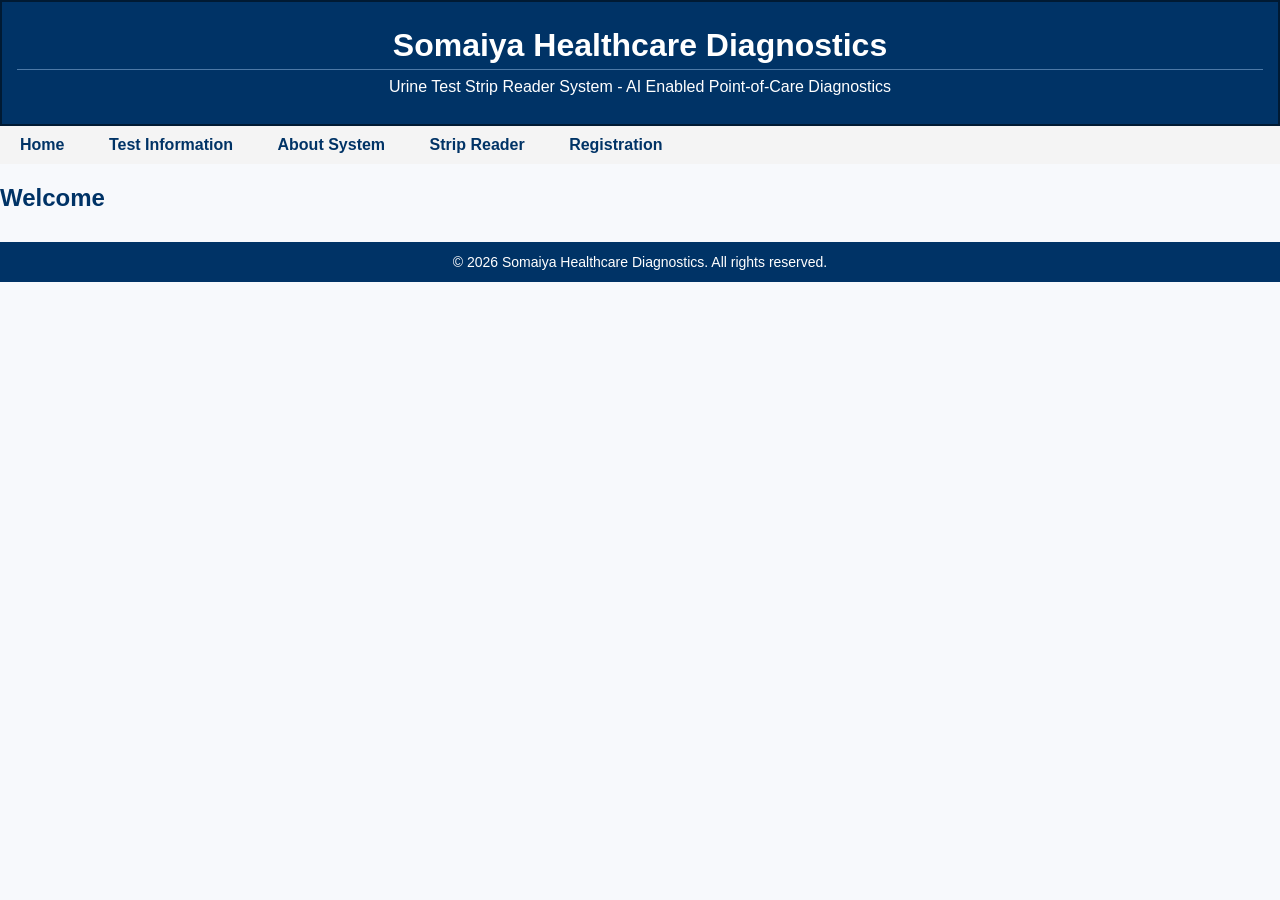
==== index.html @ bee563a0 "Initial case study website" ====
<!DOCTYPE html>
<html lang="en">
<head>
<meta charset="UTF-8">
<title>Somaiya Healthcare Diagnostics</title>
<link rel="stylesheet" href="style.css">
<style>
nav.main-nav { background-color:#f4f4f4; padding:10px; margin-bottom:20px; }
nav.main-nav ul { list-style:none; margin:0; padding:0; }
nav.main-nav ul li { display:inline-block; margin-right:20px; }
nav.main-nav ul li a { text-decoration:none; color:#003366; font-weight:bold; padding:6px 10px; }
nav.main-nav ul li a:hover { color:#ffffff; background-color:#0066cc; border-radius:4px; }
</style>
</head>
<body>

<header style="background-color:#003366; padding:20px 15px; border:2px solid #001a33;">
<h1 id="hospital-logo" style="color:#ffffff; text-align:center; margin:0; padding:5px;">Somaiya Healthcare Diagnostics</h1>
<p style="color:#ffffff; text-align:center; font-size:16px; padding:8px; margin:0; border-top:1px solid #4d79a6;">Urine Test Strip Reader System - AI Enabled Point-of-Care Diagnostics</p>
</header>

<nav class="main-nav">
<ul>
<li><a href="index.html">Home</a></li>
<li><a href="test-information.html">Test Information</a></li>
<li><a href="about-system.html">About System</a></li>
<li><a href="urine-test.html">Strip Reader</a></li>
<li><a href="registration.html">Registration</a></li>
</ul>
</nav>

<h2>Welcome</h2>

<footer>&copy; 2026 Somaiya Healthcare Diagnostics. All rights reserved.</footer>

</body>
</html>
---- style.css ----
* { box-sizing: border-box; }

body {
font-family: Arial, Helvetica, sans-serif;
background-color: #f7f9fc;
margin: 0;
color: #222222;
}

h1, h2, h3 { color: #003366; }

footer {
background-color: #003366;
color: #ffffff;
text-align: center;
padding: 12px;
margin-top: 30px;
font-size: 14px;
}
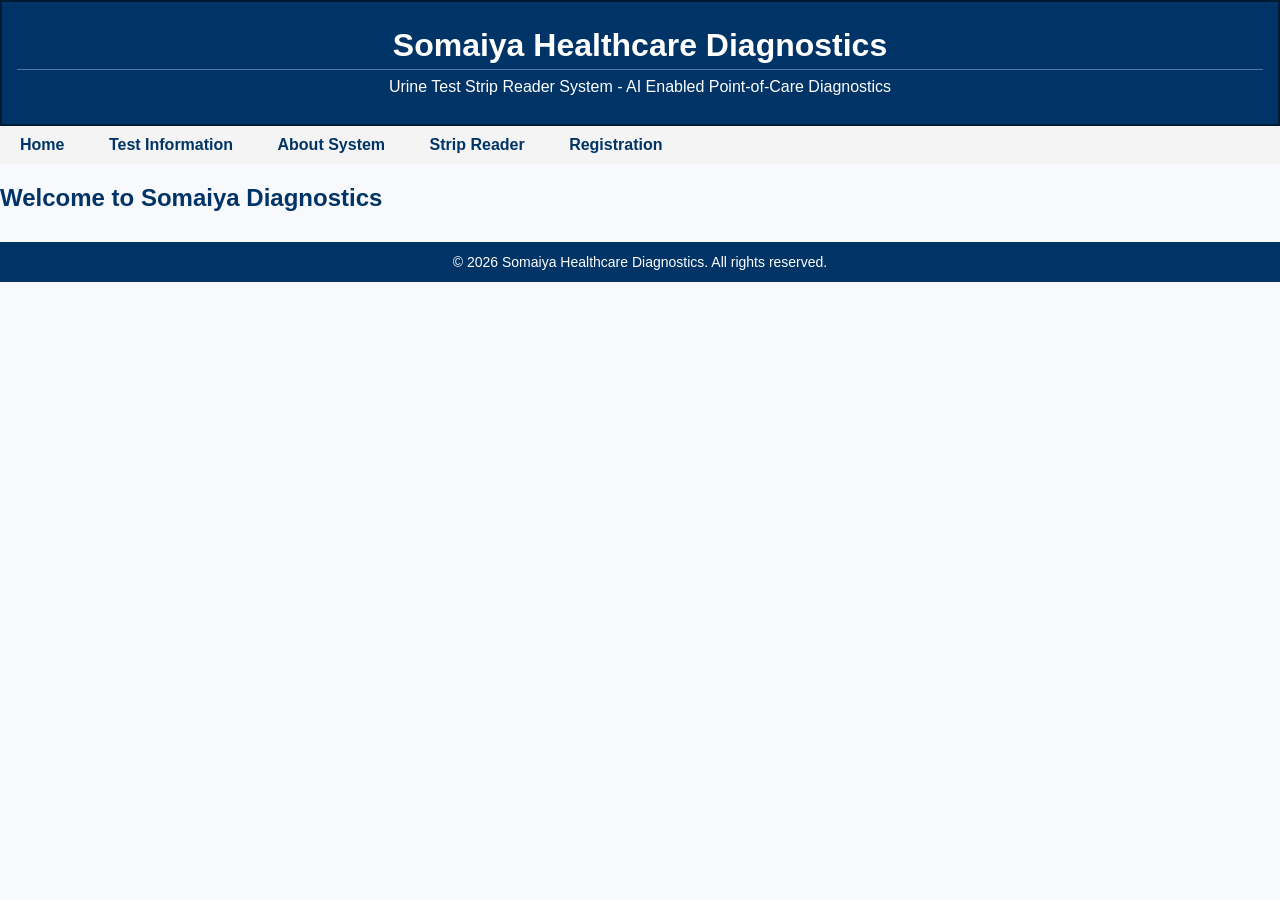
==== commit 6c063f74: "Updated homepage and styling" ====
--- a/index.html
+++ b/index.html
@@ -29,7 +29,7 @@
 </ul>
 </nav>
 
-<h2>Welcome</h2>
+   <h2>Welcome to Somaiya Diagnostics</h2>
 
 <footer>&copy; 2026 Somaiya Healthcare Diagnostics. All rights reserved.</footer>
 
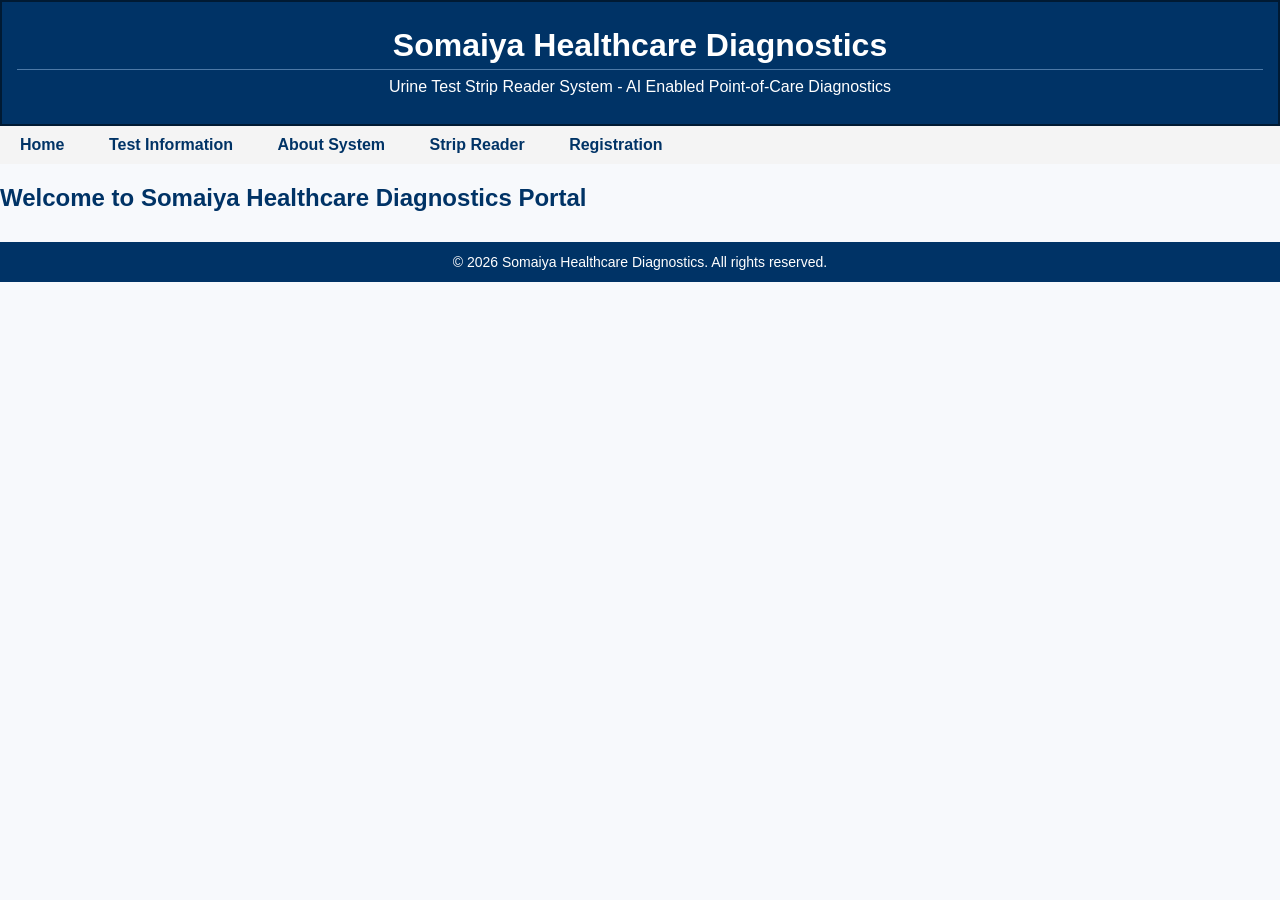
==== commit c3fa417a: "Updated website content" ====
--- a/index.html
+++ b/index.html
@@ -29,7 +29,7 @@
 </ul>
 </nav>
 
-   <h2>Welcome to Somaiya Diagnostics</h2>
+<h2>Welcome to Somaiya Healthcare Diagnostics Portal</h2>
 
 <footer>&copy; 2026 Somaiya Healthcare Diagnostics. All rights reserved.</footer>
 
